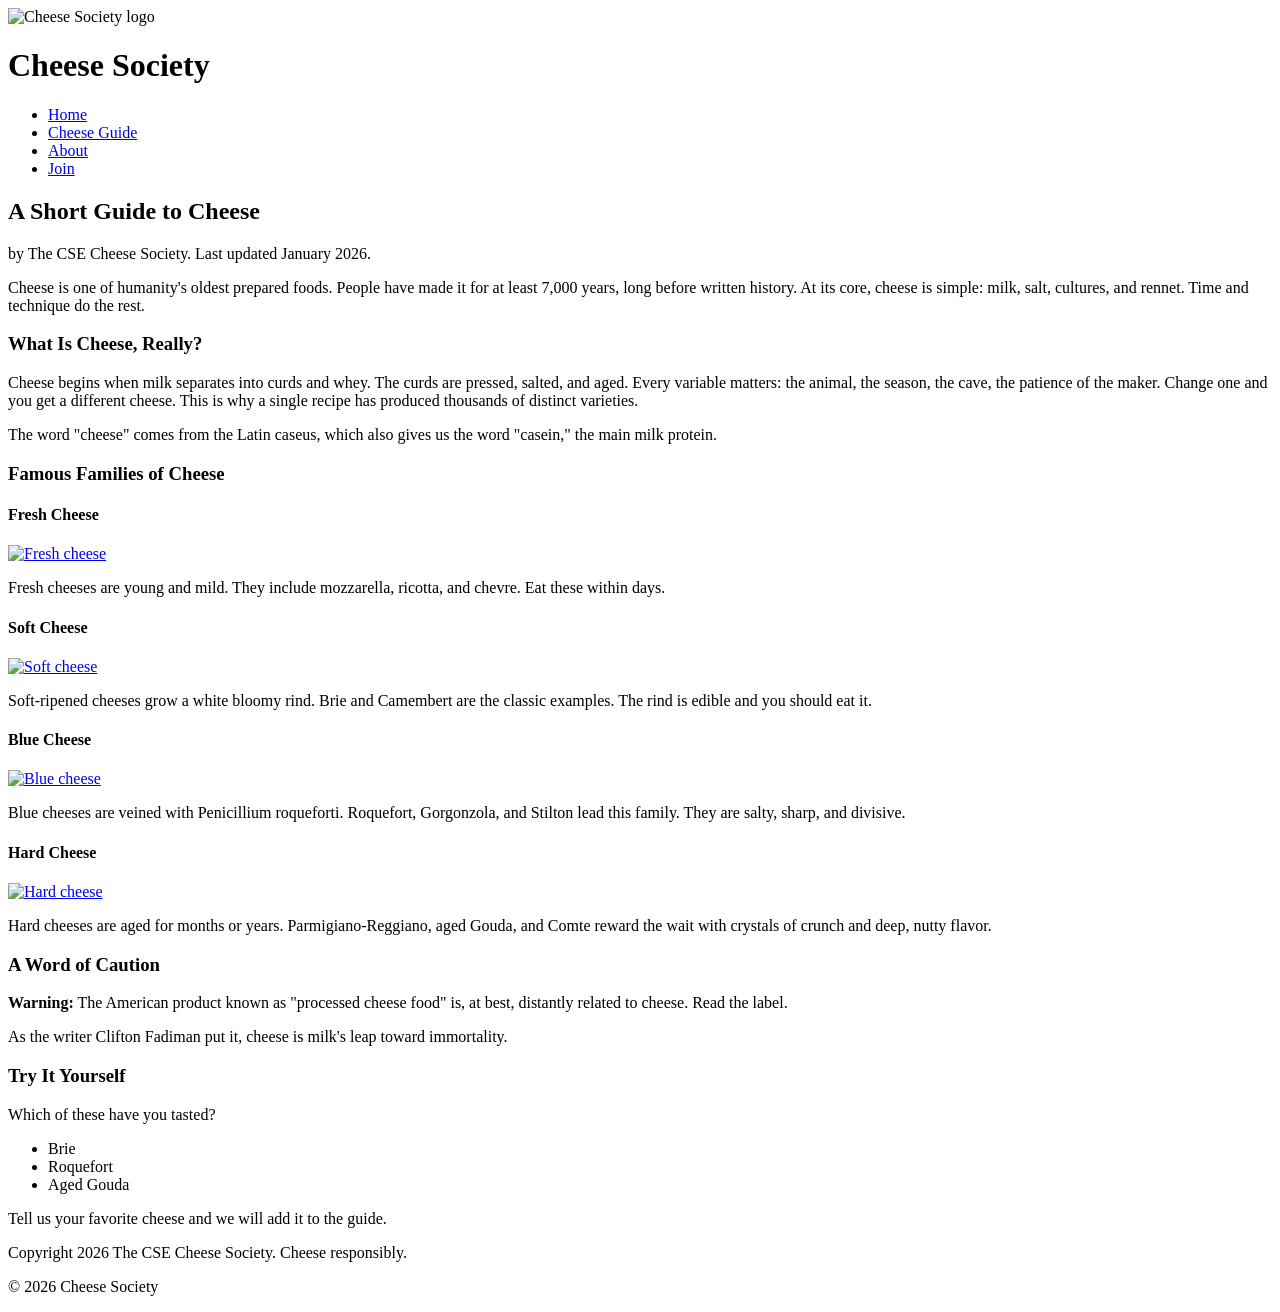
==== starter/index.html @ 898eda53 "Rename starter/guide-not/index.html to starter/index.html" ====
<!DOCTYPE html>
<html lang="en">
<head>
  <meta charset="utf-8">
  <meta name="viewport" content="width=device-width, initial-scale=1">
  <title>A Short Guide to Cheese | Cheese Society</title>
  <meta 
    name="description"
    content="A short guide explaining cheese history, cheese families, and famous varieties.">
  <link rel="stylesheet" href="../styles/tokens.css">
  <link rel="stylesheet" href="../styles/global.css">
  <link rel="stylesheet" href="../styles/site.css">
  <style>
    body {
      padding: var(--space-3);
    }
    article {
      max-width: var(--measure);
      margin-inline: auto;
      padding: var(--space-2) var(--space-3);
      border-inline-start: var(--rule);
      background: var(--panel);
    }
    section {
      margin-block: var(--space-4);
    }
    section img {
      display: block;
      margin-block: var(--space-2);
    }
  </style>
</head>
<body>
<header>
<img src="../images/logo.svg"
     alt="Cheese Society logo"
     width="60">
<h1>Cheese Society</h1>
</header>
<nav>
<ul>
  <li><a href="../index.html">Home</a></li>
  <li><a href="index.html">Cheese Guide</a></li>
  <li><a href="../about.html">About</a></li>
  <li><a href="../join.html">Join</a></li>
</ul>
</nav>
<main>
<article>
<h2>A Short Guide to Cheese</h2>
<p>
by The CSE Cheese Society. Last updated January 2026.
</p>
<p>
Cheese is one of humanity's oldest prepared foods. People have made it
for at least 7,000 years, long before written history. At its core,
cheese is simple: milk, salt, cultures, and rennet. Time and technique
do the rest.
</p>
<h3>What Is Cheese, Really?</h3>
<p>
Cheese begins when milk separates into curds and whey. The curds are
pressed, salted, and aged. Every variable matters: the animal, the
season, the cave, the patience of the maker. Change one and you get a
different cheese. This is why a single recipe has produced thousands
of distinct varieties.
</p>
<p>
The word "cheese" comes from the Latin caseus, which also gives us the
word "casein," the main milk protein.
</p>
<h3>Famous Families of Cheese</h3>
<section>
<h4>Fresh Cheese</h4>
<a href="fresh.html">
<img src="../images/cheese-fresh.svg"
     alt="Fresh cheese"
     width="180">
</a>
<p>
Fresh cheeses are young and mild. They include mozzarella, ricotta,
and chevre. Eat these within days.
</p>
</section>
<section>
<h4>Soft Cheese</h4>
<a href="soft.html">
<img src="../images/cheese-soft.svg"
     alt="Soft cheese"
     width="180">
</a>
<p>
Soft-ripened cheeses grow a white bloomy rind. Brie and Camembert are
the classic examples. The rind is edible and you should eat it.
</p>
</section>
<section>
<h4>Blue Cheese</h4>
<a href="blue.html">
<img src="../images/cheese-blue.svg"
     alt="Blue cheese"
     width="180">
</a>
<p>
Blue cheeses are veined with Penicillium roqueforti. Roquefort,
Gorgonzola, and Stilton lead this family. They are salty, sharp, and
divisive.
</p>
</section>
<section>
<h4>Hard Cheese</h4>
<a href="hard.html">
<img src="../images/cheese-hard.svg"
     alt="Hard cheese"
     width="180">
</a>
<p>
Hard cheeses are aged for months or years. Parmigiano-Reggiano,
aged Gouda, and Comte reward the wait with crystals of crunch and
deep, nutty flavor.
</p>
</section>
<h3>A Word of Caution</h3>
<p>
<strong>Warning:</strong> The American product known as "processed cheese
food" is, at best, distantly related to cheese. Read the label.
</p>
<p>
As the writer Clifton Fadiman put it, cheese is milk's leap toward
immortality.
</p>
<h3>Try It Yourself</h3>
<p>
Which of these have you tasted?
</p>

<ul>
<li>Brie</li>
<li>Roquefort</li>
<li>Aged Gouda</li>
</ul>
<p>
Tell us your favorite cheese and we will add it to the guide.
</p>
<p>
Copyright 2026 The CSE Cheese Society. Cheese responsibly.
</p>
</article>
</main>
<footer>
<p>
© 2026 Cheese Society
</p>
</footer>
</body>
</html>
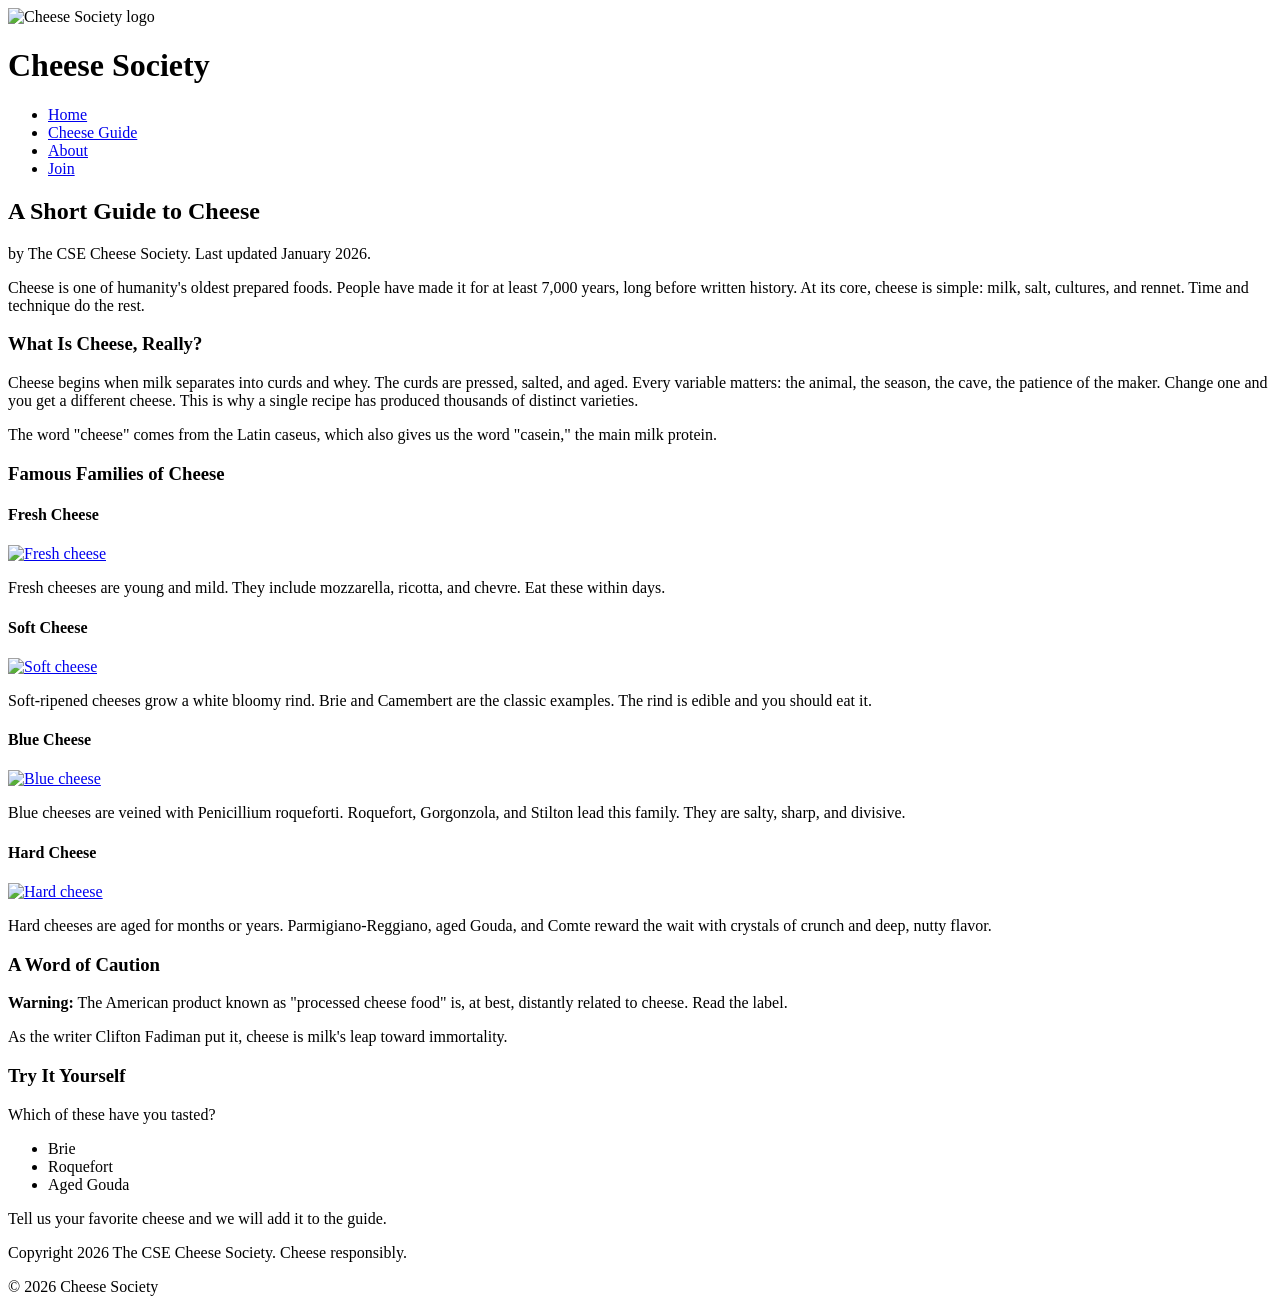
==== commit 72a6e887: "Update index.html" ====
--- a/starter/index.html
+++ b/starter/index.html
@@ -10,25 +10,7 @@
   <link rel="stylesheet" href="../styles/tokens.css">
   <link rel="stylesheet" href="../styles/global.css">
   <link rel="stylesheet" href="../styles/site.css">
-  <style>
-    body {
-      padding: var(--space-3);
-    }
-    article {
-      max-width: var(--measure);
-      margin-inline: auto;
-      padding: var(--space-2) var(--space-3);
-      border-inline-start: var(--rule);
-      background: var(--panel);
-    }
-    section {
-      margin-block: var(--space-4);
-    }
-    section img {
-      display: block;
-      margin-block: var(--space-2);
-    }
-  </style>
+  <link rel="stylesheet" href="../styles/home.css">
 </head>
 <body>
 <header>
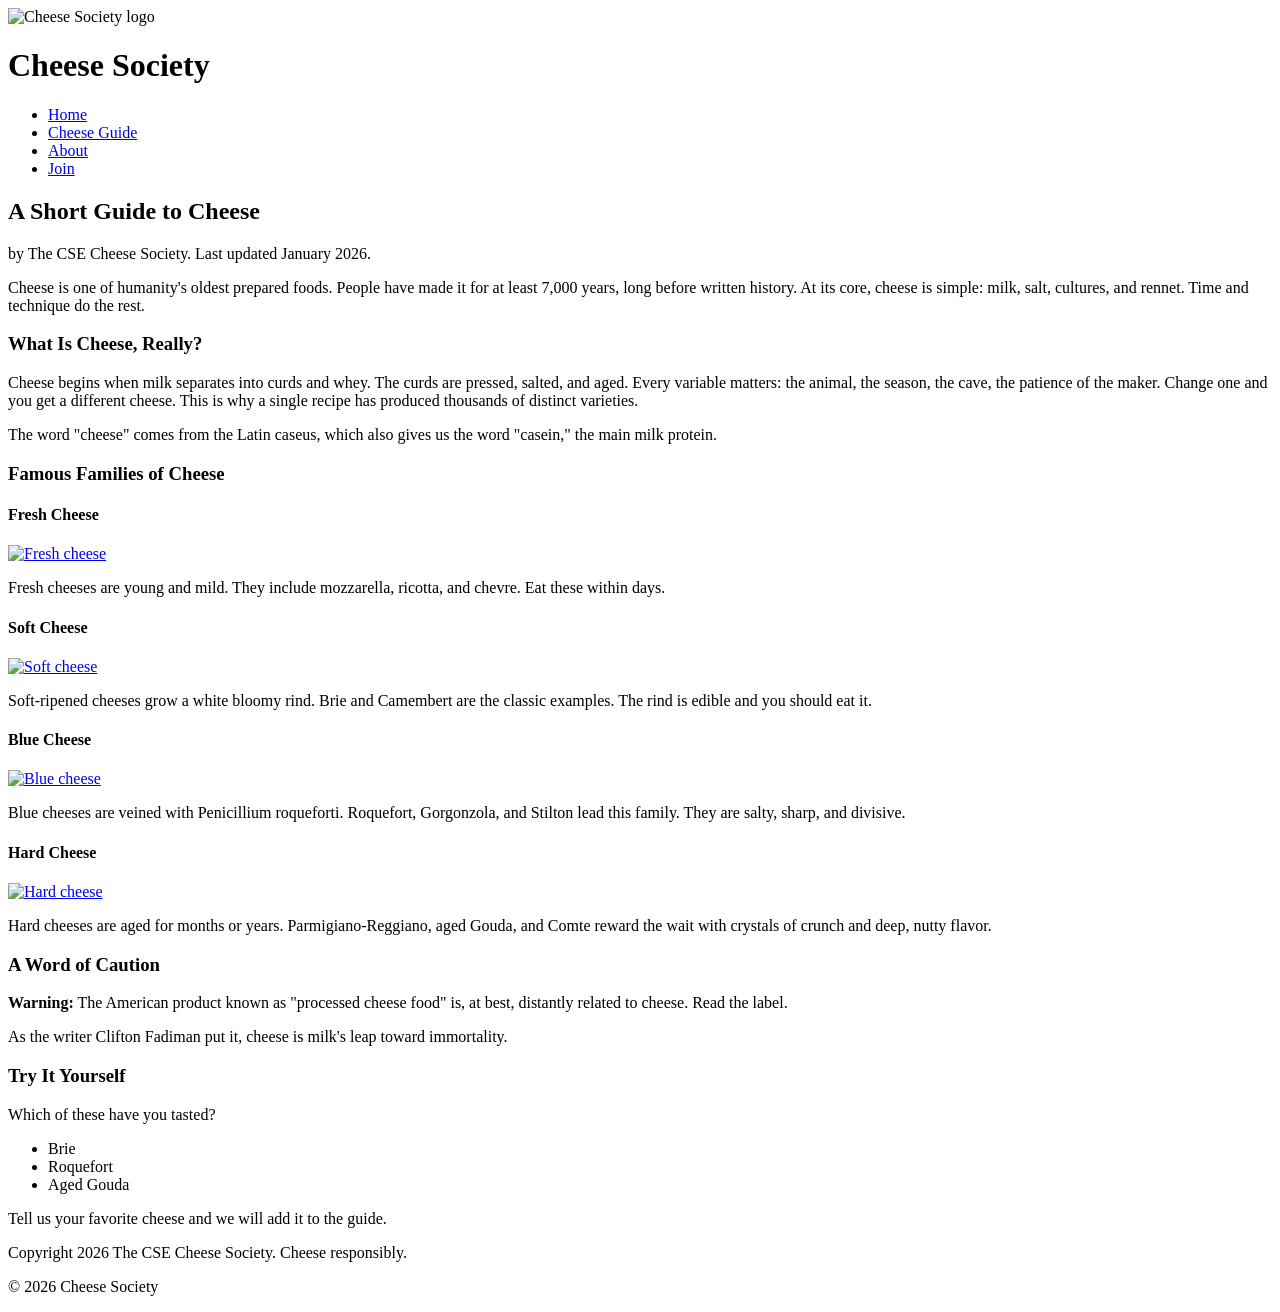
==== commit 9797b158: "Update index.html" ====
--- a/starter/index.html
+++ b/starter/index.html
@@ -11,6 +11,25 @@
   <link rel="stylesheet" href="../styles/global.css">
   <link rel="stylesheet" href="../styles/site.css">
   <link rel="stylesheet" href="../styles/home.css">
+  <style>
+    body {
+      padding: var(--space-3);
+    }
+    article {
+      max-width: var(--measure);
+      margin-inline: auto;
+      padding: var(--space-2) var(--space-3);
+      border-inline-start: var(--rule);
+      background: var(--panel);
+    }
+    section {
+      margin-block: var(--space-4);
+    }
+    section img {
+      display: block;
+      margin-block: var(--space-2);
+    }
+  </style>
 </head>
 <body>
 <header>
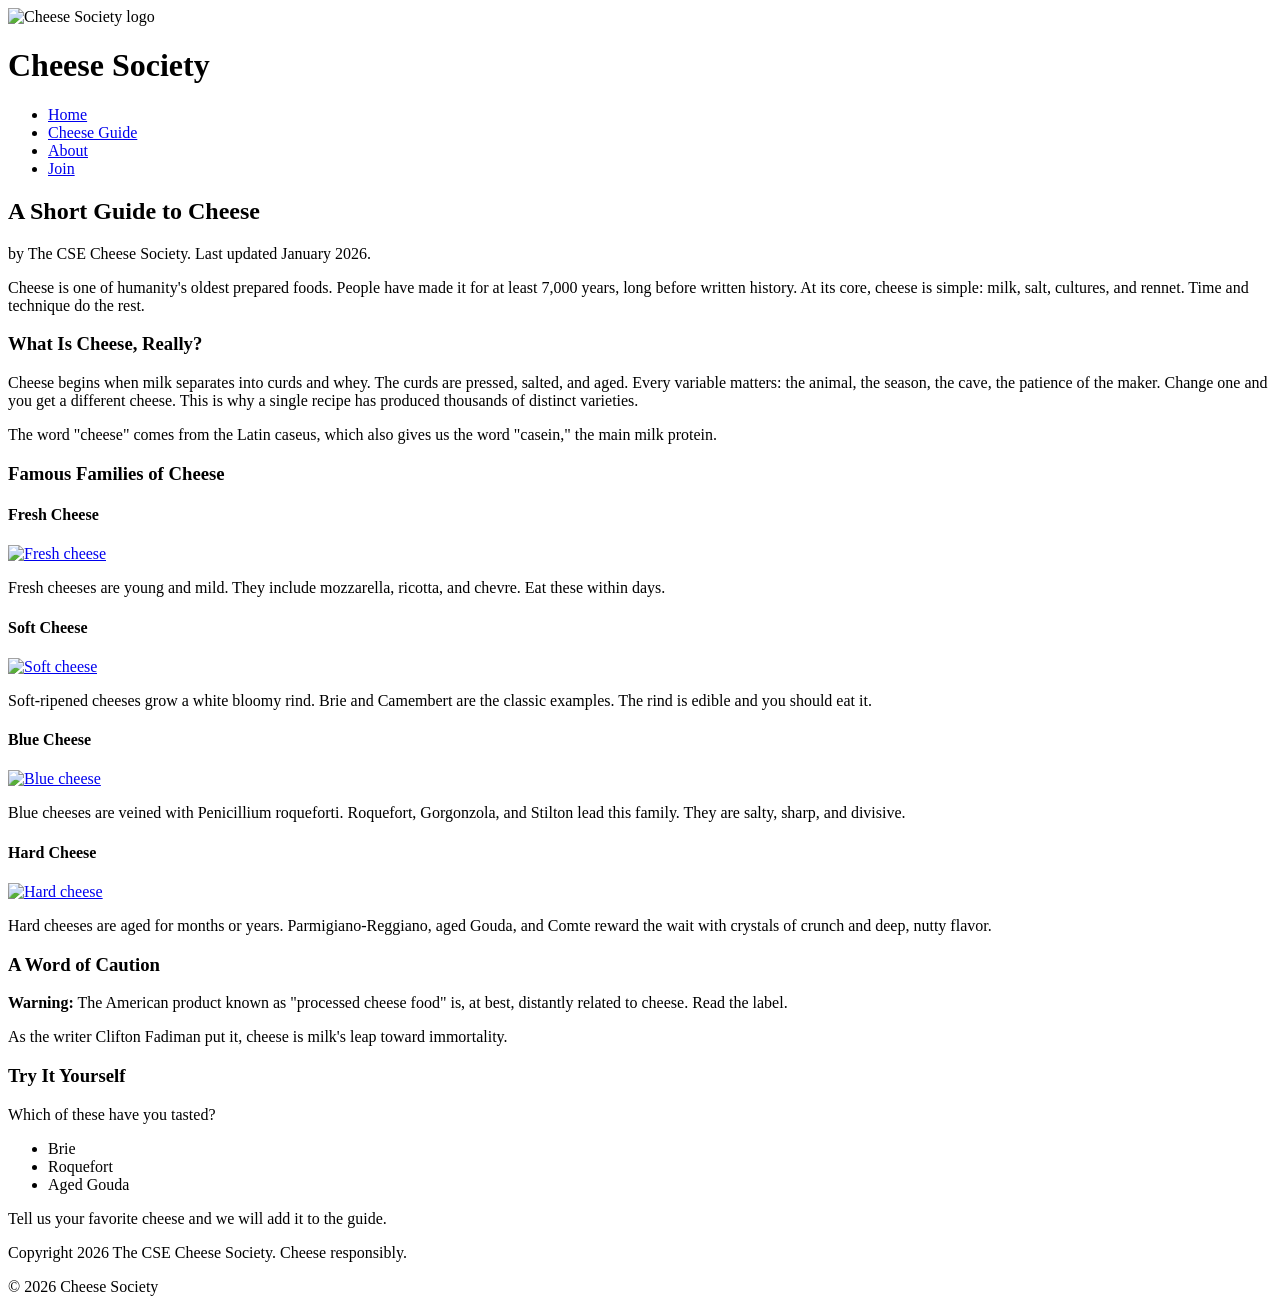
==== commit f00ef419: "Update index.html" ====
--- a/starter/index.html
+++ b/starter/index.html
@@ -11,25 +11,6 @@
   <link rel="stylesheet" href="../styles/global.css">
   <link rel="stylesheet" href="../styles/site.css">
   <link rel="stylesheet" href="../styles/home.css">
-  <style>
-    body {
-      padding: var(--space-3);
-    }
-    article {
-      max-width: var(--measure);
-      margin-inline: auto;
-      padding: var(--space-2) var(--space-3);
-      border-inline-start: var(--rule);
-      background: var(--panel);
-    }
-    section {
-      margin-block: var(--space-4);
-    }
-    section img {
-      display: block;
-      margin-block: var(--space-2);
-    }
-  </style>
 </head>
 <body>
 <header>
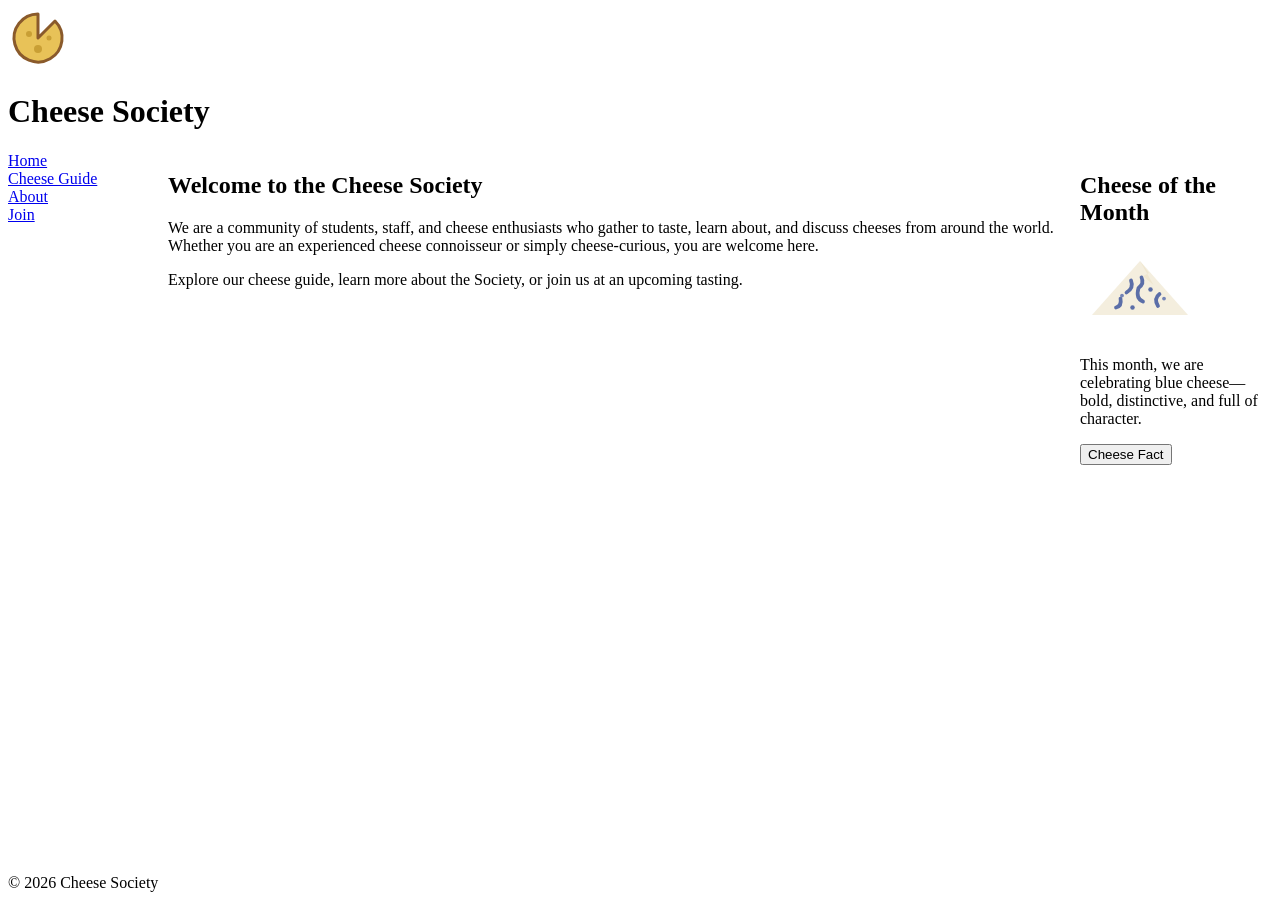
==== commit 7923845b: "Rename starter/guide/index.html to starter/index.html" ====
--- a/starter/index.html
+++ b/starter/index.html
@@ -3,136 +3,62 @@
 <head>
   <meta charset="utf-8">
   <meta name="viewport" content="width=device-width, initial-scale=1">
-  <title>A Short Guide to Cheese | Cheese Society</title>
-  <meta 
-    name="description"
-    content="A short guide explaining cheese history, cheese families, and famous varieties.">
-  <link rel="stylesheet" href="../styles/tokens.css">
-  <link rel="stylesheet" href="../styles/global.css">
-  <link rel="stylesheet" href="../styles/site.css">
-  <link rel="stylesheet" href="../styles/home.css">
+  <meta name="description" content="Welcome to the Cheese Society homepage.">
+  <title>Cheese Society | Home</title>
+  <link rel="stylesheet" href="styles/home.css">
+  <link rel="stylesheet" href="vars.css">
+  <link rel="stylesheet" href="global.css">
+  <!--
+    GRID HOLY GRAIL
+    The full holy grail in ONE grid container — no wrappers, no nesting.
+    grid-template-areas draws the layout as ASCII art: header and footer
+    span all three columns, nav | main | aside share the middle row.
+    Because every region is placed by name, the single media query below
+    re-draws the whole page as one column just by rewriting the map.
+  -->
+  <style></style>
 </head>
 <body>
-<header>
-<img src="../images/logo.svg"
-     alt="Cheese Society logo"
-     width="60">
-<h1>Cheese Society</h1>
-</header>
-<nav>
-<ul>
-  <li><a href="../index.html">Home</a></li>
-  <li><a href="index.html">Cheese Guide</a></li>
-  <li><a href="../about.html">About</a></li>
-  <li><a href="../join.html">Join</a></li>
-</ul>
-</nav>
-<main>
-<article>
-<h2>A Short Guide to Cheese</h2>
-<p>
-by The CSE Cheese Society. Last updated January 2026.
-</p>
-<p>
-Cheese is one of humanity's oldest prepared foods. People have made it
-for at least 7,000 years, long before written history. At its core,
-cheese is simple: milk, salt, cultures, and rennet. Time and technique
-do the rest.
-</p>
-<h3>What Is Cheese, Really?</h3>
-<p>
-Cheese begins when milk separates into curds and whey. The curds are
-pressed, salted, and aged. Every variable matters: the animal, the
-season, the cave, the patience of the maker. Change one and you get a
-different cheese. This is why a single recipe has produced thousands
-of distinct varieties.
-</p>
-<p>
-The word "cheese" comes from the Latin caseus, which also gives us the
-word "casein," the main milk protein.
-</p>
-<h3>Famous Families of Cheese</h3>
-<section>
-<h4>Fresh Cheese</h4>
-<a href="fresh.html">
-<img src="../images/cheese-fresh.svg"
-     alt="Fresh cheese"
-     width="180">
-</a>
-<p>
-Fresh cheeses are young and mild. They include mozzarella, ricotta,
-and chevre. Eat these within days.
-</p>
-</section>
-<section>
-<h4>Soft Cheese</h4>
-<a href="soft.html">
-<img src="../images/cheese-soft.svg"
-     alt="Soft cheese"
-     width="180">
-</a>
-<p>
-Soft-ripened cheeses grow a white bloomy rind. Brie and Camembert are
-the classic examples. The rind is edible and you should eat it.
-</p>
-</section>
-<section>
-<h4>Blue Cheese</h4>
-<a href="blue.html">
-<img src="../images/cheese-blue.svg"
-     alt="Blue cheese"
-     width="180">
-</a>
-<p>
-Blue cheeses are veined with Penicillium roqueforti. Roquefort,
-Gorgonzola, and Stilton lead this family. They are salty, sharp, and
-divisive.
-</p>
-</section>
-<section>
-<h4>Hard Cheese</h4>
-<a href="hard.html">
-<img src="../images/cheese-hard.svg"
-     alt="Hard cheese"
-     width="180">
-</a>
-<p>
-Hard cheeses are aged for months or years. Parmigiano-Reggiano,
-aged Gouda, and Comte reward the wait with crystals of crunch and
-deep, nutty flavor.
-</p>
-</section>
-<h3>A Word of Caution</h3>
-<p>
-<strong>Warning:</strong> The American product known as "processed cheese
-food" is, at best, distantly related to cheese. Read the label.
-</p>
-<p>
-As the writer Clifton Fadiman put it, cheese is milk's leap toward
-immortality.
-</p>
-<h3>Try It Yourself</h3>
-<p>
-Which of these have you tasted?
-</p>
+  <header>
+    <img src="images/logo.svg"
+      alt="Cheese Society logo"
+      width="60">
+    <h1>Cheese Society</h1>
+  </header>
+  
+  <nav>
+    <ul>
+      <li><a href="index.html">Home</a></li>
+      <li><a href="guide/index.html">Cheese Guide</a></li>
+      <li><a href="about.html">About</a></li>
+      <li><a href="join.html">Join</a></li>
+    </ul>
+  </nav>
 
-<ul>
-<li>Brie</li>
-<li>Roquefort</li>
-<li>Aged Gouda</li>
-</ul>
-<p>
-Tell us your favorite cheese and we will add it to the guide.
-</p>
-<p>
-Copyright 2026 The CSE Cheese Society. Cheese responsibly.
-</p>
-</article>
-</main>
-<footer>
-<p>
-© 2026 Cheese Society
-</p>
-</footer>
+  <main>
+    <h2>Welcome to the Cheese Society</h2>
+    <p>We are a community of students, staff, and cheese enthusiasts who gather to taste, learn about, and discuss cheeses from around the world. Whether you are an experienced cheese connoisseur or simply cheese-curious, you are welcome here.</p>
+    <p>Explore our cheese guide, learn more about the Society, or join us at an upcoming tasting.</p>
+  </main>
+
+  <aside>
+    <h2>Cheese of the Month</h2>
+    <img src="images/cheese-blue.svg"
+      alt="Blue cheese"
+      width="120">
+    <p>This month, we are celebrating blue cheese—bold, distinctive, and full of character.</p>
+    <button
+      commandfor="cheeseFact"
+      command="toggle-popover">
+      Cheese Fact
+    </button>
+    <div id="cheeseFact" popover>
+      <p>Cheese is one of the world’s oldest prepared foods, with evidence of cheesemaking dating back thousands of years.</p>
+    </div>
+  </aside>
+
+  <footer>
+    <p>© 2026 Cheese Society</p>
+  </footer>
 </body>
 </html>
--- a/starter/styles/home.css
+++ b/starter/styles/home.css
@@ -0,0 +1,63 @@
+body {
+  --nav-width: 10rem;
+  --aside-width: 12rem;
+  display: grid;
+  grid-template-areas:
+    "header header header"
+    "nav    main   aside"
+    "footer footer footer";
+  grid-template-columns: var(--nav-width) 1fr var(--aside-width);
+  grid-template-rows: auto 1fr auto;
+  min-height: 100svh;
+}
+body > header {
+  grid-area: header;
+  padding: var(--space-2) var(--space-3);
+  border-block-end: var(--border);
+  background: var(--panel);
+}
+body > nav {
+  grid-area: nav;
+  padding: var(--space-2);
+  border-inline-end: var(--border);
+  background: var(--panel);
+}
+body > nav ul {
+  margin: 0;
+  padding: 0;
+  list-style: none;
+}
+body > main {
+  grid-area: main;
+  padding: var(--space-3);
+}
+body > aside {
+  grid-area: aside;
+  padding: var(--space-2);
+  border-inline-start: var(--border);
+  background: var(--panel);
+}
+body > footer {
+  grid-area: footer;
+  padding: var(--space-2) var(--space-3);
+  border-block-start: var(--border);
+  background: var(--panel);
+}
+
+@media (max-width: 40rem) {
+  body {
+    grid-template-areas:
+      "header"
+      "nav"
+      "main"
+      "aside"
+      "footer";
+    grid-template-columns: 1fr;
+    grid-template-rows: auto auto 1fr auto auto;
+  }
+  body > nav,
+  body > aside {
+    border-inline: none;
+    border-block-end: var(--border);
+  }
+}
